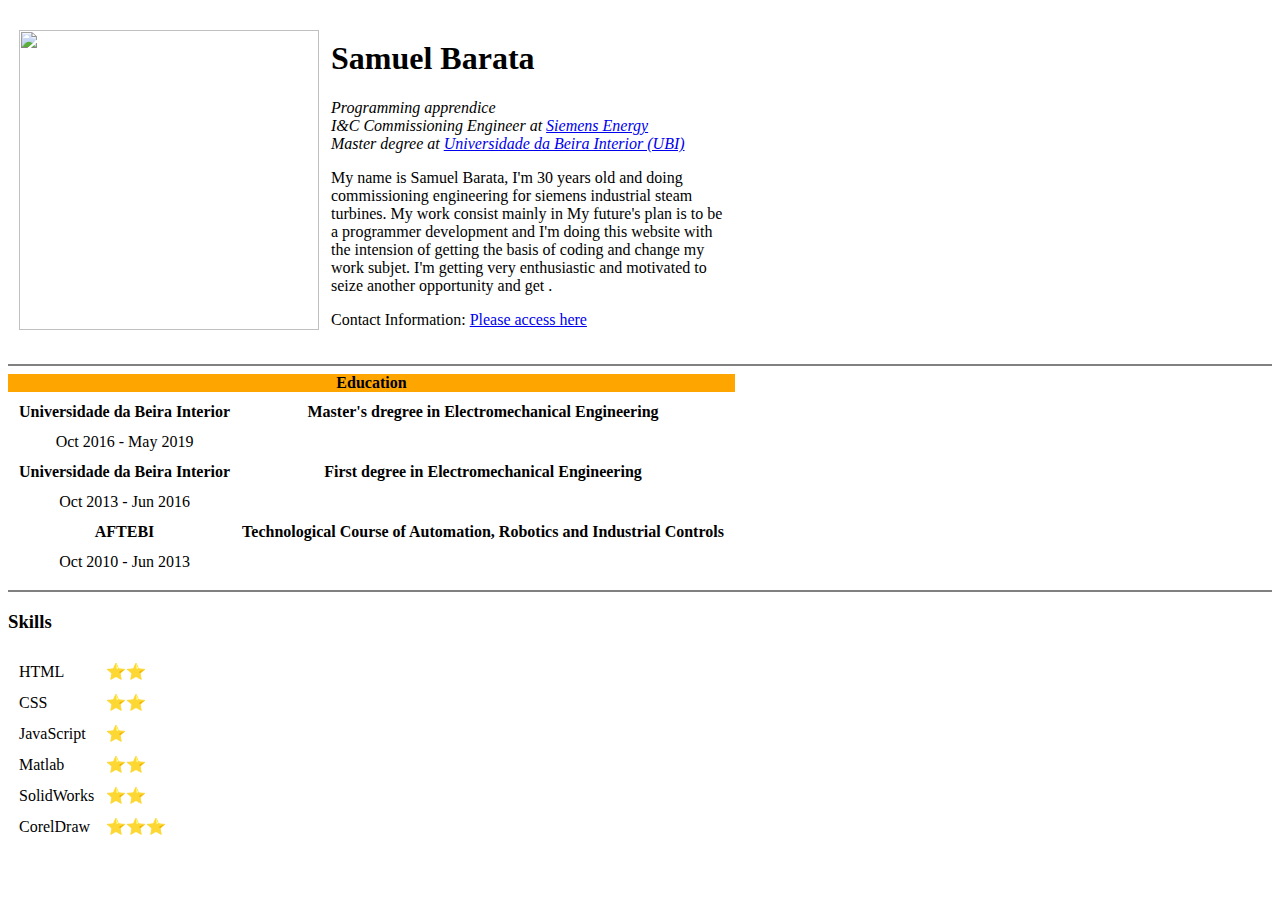
==== index.html @ ee0ee8ea "Initial CV website files" ====
<!DOCTYPE html>
<html lang="en">
<head>
    <meta charset="UTF-8">
    <meta http-equiv="X-UA-Compatible" content="IE=edge">
    <meta name="viewport" content="width=device-width, initial-scale=1.0">
    <title>Samuel's Personal Site</title>
    <link rel="stylesheet" href="index.css">
</head>
<body>
    <table cellspacing=10;>
        <tr>
            <td>
                <span class="imagem">
                    <img src="Foto digital-modified.png " alt="" width="300px" height="300px">
                </span>
            </td>
            <td>
                <h1>Samuel Barata</h1>
                <i>
                    <dl>
                        <dt>Programming apprendice</dt>
                        <dt>
                            I&C Commissioning Engineer at
                            <a href="https://www.siemens-energy.com/global/en.html">Siemens Energy</a>
                        </dt>
                        <dt>
                            Master degree at
                            <a href="https://www.ubi.pt/">Universidade da Beira Interior (UBI)</a>
                        </dt>
                    </dl>
                </i>
                <p style="width: 400px;">My name is Samuel Barata, I'm 30 years old and doing commissioning engineering
                    for siemens industrial steam turbines. My work consist mainly in My future's plan
                    is to be a programmer development and I'm doing this website with the intension
                    of getting the basis of coding and change my work subjet. I'm getting very
                    enthusiastic and motivated to seize another opportunity and get .
                </p>
                <p>
                    Contact Information:
                    <a href="contact-me.html">Please access here</a>
                </p>
            </td>
        </tr>
    </table>


    <hr noshade="">
    <table cellspacing=10;>
        <caption style="background-color:orange;"><strong>Education</strong></caption>
        <thead>
            <tr>
                <th>Universidade da Beira Interior</th>
                <th>Master's dregree in Electromechanical Engineering</th>
            </tr>
        </thead>
        <tbody align="center">
            <tr>
                <td>Oct 2016 - May 2019</td>
            </tr>
            <tr>
                <th>Universidade da Beira Interior</th>
                <th>First degree in Electromechanical Engineering</th>
            </tr>
            <tr>
                <td>Oct 2013 - Jun 2016</td>
            </tr>
            <tr>
                <th>AFTEBI</th>
                <th>Technological Course of Automation, Robotics and Industrial Controls</th>
            </tr>
            <tr>
                <td>Oct 2010 - Jun 2013</td>
            </tr>
        </tbody>
    </table>
    <hr noshade="">
    <h3>Skills</h3>
        <table cellspacing="10">
            <tr>
                <td>HTML</td>
                <td>⭐⭐</td>
            </tr>
            <tr>
                <td>CSS</td>
                <td>⭐⭐</td>
            </tr>
            <tr>
                <td>JavaScript</td>
                <td>⭐</td>
            </tr>
            <tr>
                <td>Matlab</td>
                <td>⭐⭐</td>
            </tr>
            <tr>
                <td>SolidWorks</td>
                <td>⭐⭐</td>
            </tr>
            <tr>
                <td>CorelDraw </td>
                <td>⭐⭐⭐</td>
            </tr>
        </table>

    
</body>
</html>
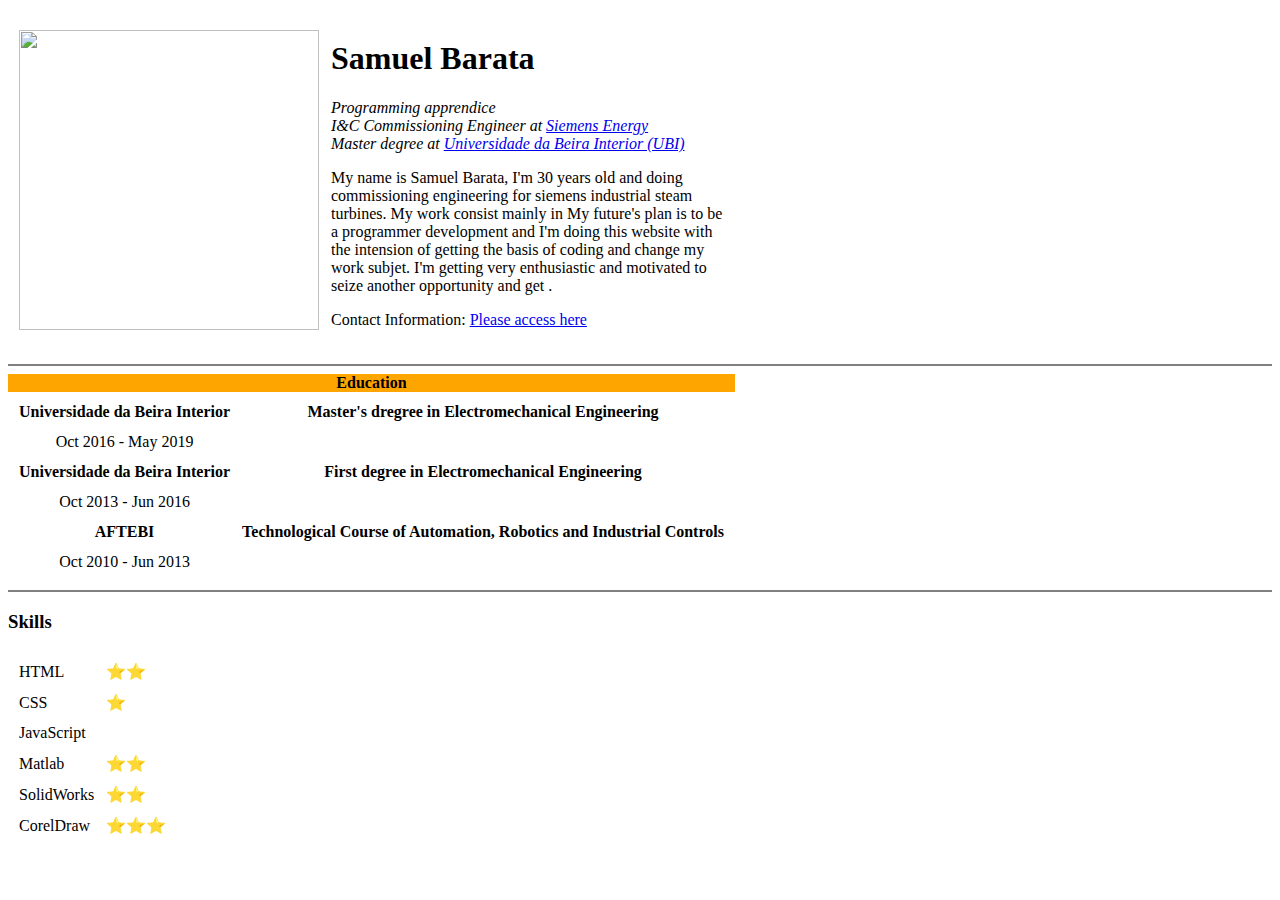
==== commit cfd4e247: "Update index.html" ====
--- a/index.html
+++ b/index.html
@@ -83,11 +83,11 @@
             </tr>
             <tr>
                 <td>CSS</td>
-                <td>⭐⭐</td>
+                <td>⭐</td>
             </tr>
             <tr>
                 <td>JavaScript</td>
-                <td>⭐</td>
+                <td></td>
             </tr>
             <tr>
                 <td>Matlab</td>
@@ -105,4 +105,4 @@
 
     
 </body>
-</html>+</html>
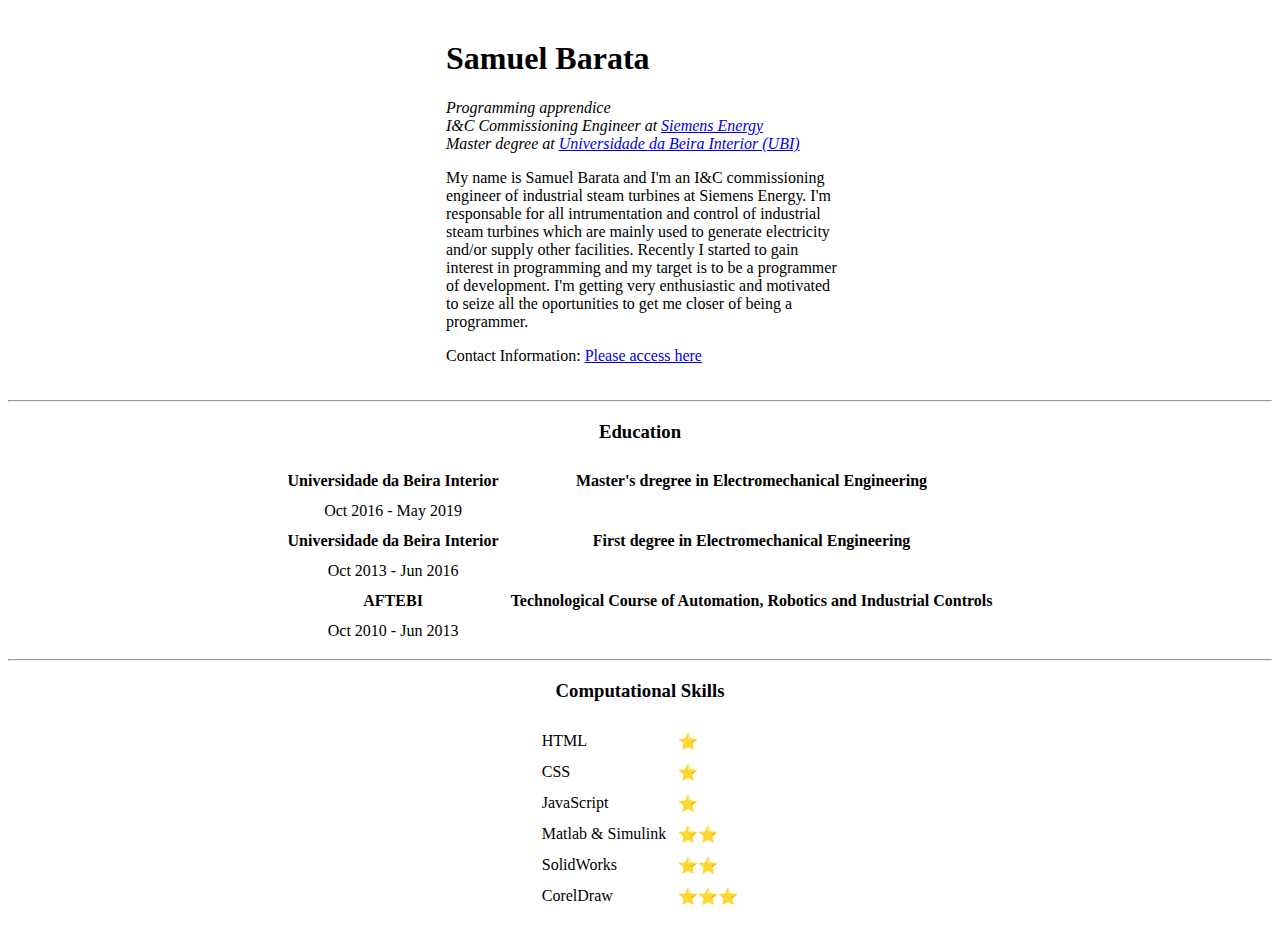
==== commit 8b456762: "Update index.html" ====
--- a/index.html
+++ b/index.html
@@ -1,108 +1,103 @@
 <!DOCTYPE html>
 <html lang="en">
-<head>
-    <meta charset="UTF-8">
-    <meta http-equiv="X-UA-Compatible" content="IE=edge">
-    <meta name="viewport" content="width=device-width, initial-scale=1.0">
-    <title>Samuel's Personal Site</title>
-    <link rel="stylesheet" href="index.css">
-</head>
-<body>
-    <table cellspacing=10;>
-        <tr>
-            <td>
-                <span class="imagem">
-                    <img src="Foto digital-modified.png " alt="" width="300px" height="300px">
-                </span>
-            </td>
-            <td>
-                <h1>Samuel Barata</h1>
-                <i>
-                    <dl>
-                        <dt>Programming apprendice</dt>
-                        <dt>
-                            I&C Commissioning Engineer at
-                            <a href="https://www.siemens-energy.com/global/en.html">Siemens Energy</a>
-                        </dt>
-                        <dt>
-                            Master degree at
-                            <a href="https://www.ubi.pt/">Universidade da Beira Interior (UBI)</a>
-                        </dt>
-                    </dl>
-                </i>
-                <p style="width: 400px;">My name is Samuel Barata, I'm 30 years old and doing commissioning engineering
-                    for siemens industrial steam turbines. My work consist mainly in My future's plan
-                    is to be a programmer development and I'm doing this website with the intension
-                    of getting the basis of coding and change my work subjet. I'm getting very
-                    enthusiastic and motivated to seize another opportunity and get .
-                </p>
-                <p>
-                    Contact Information:
-                    <a href="contact-me.html">Please access here</a>
-                </p>
-            </td>
-        </tr>
-    </table>
-
-
-    <hr noshade="">
-    <table cellspacing=10;>
-        <caption style="background-color:orange;"><strong>Education</strong></caption>
-        <thead>
+    <head>
+        <meta charset="UTF-8">
+        <meta http-equiv="X-UA-Compatible" content="IE=edge">
+        <meta name="viewport" content="width=device-width, initial-scale=1.0">
+        <title>Samuel's Personal Site</title>
+        <link rel="stylesheet" href="styles.css">
+    </head>
+    <body>
+    <center>
+        <table cellspacing=10;>
             <tr>
-                <th>Universidade da Beira Interior</th>
-                <th>Master's dregree in Electromechanical Engineering</th>
-            </tr>
-        </thead>
-        <tbody align="center">
-            <tr>
-                <td>Oct 2016 - May 2019</td>
-            </tr>
-            <tr>
-                <th>Universidade da Beira Interior</th>
-                <th>First degree in Electromechanical Engineering</th>
-            </tr>
-            <tr>
-                <td>Oct 2013 - Jun 2016</td>
-            </tr>
-            <tr>
-                <th>AFTEBI</th>
-                <th>Technological Course of Automation, Robotics and Industrial Controls</th>
-            </tr>
-            <tr>
-                <td>Oct 2010 - Jun 2013</td>
-            </tr>
-        </tbody>
-    </table>
-    <hr noshade="">
-    <h3>Skills</h3>
-        <table cellspacing="10">
-            <tr>
-                <td>HTML</td>
-                <td>⭐⭐</td>
-            </tr>
-            <tr>
-                <td>CSS</td>
-                <td>⭐</td>
-            </tr>
-            <tr>
-                <td>JavaScript</td>
-                <td></td>
-            </tr>
-            <tr>
-                <td>Matlab</td>
-                <td>⭐⭐</td>
-            </tr>
-            <tr>
-                <td>SolidWorks</td>
-                <td>⭐⭐</td>
-            </tr>
-            <tr>
-                <td>CorelDraw </td>
-                <td>⭐⭐⭐</td>
+                <td><img src="Foto digital-modified.png " alt=""></td>
+                <td>
+                    <h1>Samuel Barata</h1>
+                    <i>
+                        <dl>
+                            <dt>Programming apprendice</dt>
+                            <dt>
+                                I&C Commissioning Engineer at
+                                <a href="https://www.siemens-energy.com/global/en.html">Siemens Energy</a>
+                            </dt>
+                            <dt>
+                                Master degree at
+                                <a href="https://www.ubi.pt/">Universidade da Beira Interior (UBI)</a>
+                            </dt>
+                        </dl>
+                    </i>
+                    <p style="width: 400px;" class="">My name is Samuel Barata and I'm an I&C commissioning engineer of industrial steam turbines
+                        at Siemens Energy. I'm responsable for all intrumentation and 
+                        control of industrial steam turbines which are mainly used to generate electricity and/or supply other facilities.
+                        Recently I started to gain interest in programming and my target is to be a programmer of development.
+                        I'm getting very enthusiastic and motivated to seize all the oportunities to get me closer of being a programmer.                
+                    </p>
+                    <p>
+                        Contact Information:
+                        <a href="contact-me.html">Please access here</a>
+                    </p>
+                </td>
             </tr>
         </table>
 
-    
-</body>
+
+        <hr>
+        <h3>Education</h3>
+        <table cellspacing=10;>
+            <tbody align="center">
+                <tr>
+                    <th>Universidade da Beira Interior</th>
+                    <th>Master's dregree in Electromechanical Engineering</th>
+                </tr>
+                <tr>
+                    <td>Oct 2016 - May 2019</td>
+                </tr>
+                <tr>
+                    <th>Universidade da Beira Interior</th>
+                    <th>First degree in Electromechanical Engineering</th>
+                </tr>
+                <tr>
+                    <td>Oct 2013 - Jun 2016</td>
+                </tr>
+                <tr>
+                    <th>AFTEBI</th>
+                    <th>Technological Course of Automation, Robotics and Industrial Controls</th>
+                </tr>
+                <tr>
+                    <td>Oct 2010 - Jun 2013</td>
+                </tr>
+            </tbody>
+        </table>
+        <hr>
+        <h3>Computational Skills</h3>
+            <table cellspacing="10">
+                <tr>
+                    <td>HTML</td>
+                    <td>⭐</td>
+                </tr>
+                <tr>
+                    <td>CSS</td>
+                    <td>⭐</td>
+                </tr>
+                <tr>
+                    <td>JavaScript</td>
+                    <td>⭐</td>
+                </tr>
+                <tr>
+                    <td>Matlab & Simulink</td>
+                    <td>⭐⭐</td>
+                </tr>
+                <tr>
+                    <td>SolidWorks</td>
+                    <td>⭐⭐</td>
+                </tr>
+                <tr>
+                    <td>CorelDraw </td>
+                    <td>⭐⭐⭐</td>
+                </tr>
+            </table>
+
+    </center>  
+    </body>
 </html>
